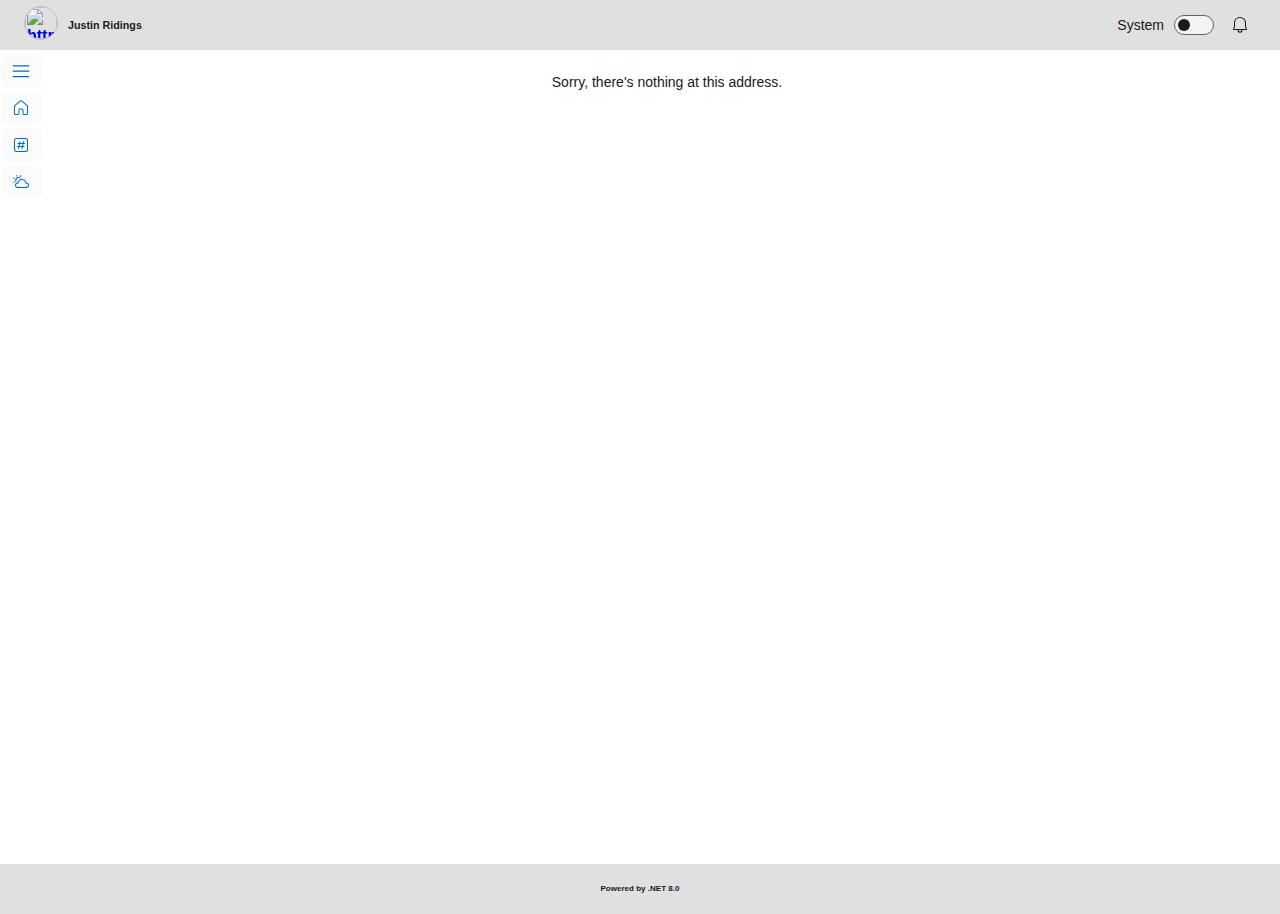
==== index.html @ 9661c2b7 "Deploying to gh-pages from @ JustinRidings/justinridings.github.io@e7cc8eb9be7ceb02360d54c69c8017775" ====
<!DOCTYPE html>
<html lang="en">

<head>
    <meta charset="utf-8" />
    <meta name="viewport" content="width=device-width, initial-scale=1.0" />
    <title>PersonalSite</title>
    <base href="/" />
    <link rel="stylesheet" href="css/app.css" />
    <link rel="icon" type="image/x-icon" href="favicon.ico" />
    <link href="PersonalSite.styles.css" rel="stylesheet" />
</head>

<body>
    <div id="app">
        <svg class="loading-progress">
            <circle r="40%" cx="50%" cy="50%" />
            <circle r="40%" cx="50%" cy="50%" />
        </svg>
        <div class="loading-progress-text"></div>
    </div>

    <div id="blazor-error-ui">
        An unhandled error has occurred.
        <a href="." class="reload">Reload</a>
        <span class="dismiss">🗙</span>
    </div>
    <script src="_framework/blazor.webassembly.js" autostart="false"></script>
    <!-- Set the default theme -->
    <script src="_content/Microsoft.FluentUI.AspNetCore.Components/js/loading-theme.js" type="text/javascript"></script>
    <loading-theme storage-name="theme"></loading-theme>
    <script src="brotliloader.min.js" type="module"></script>
</body>

</html>
---- css/app.css ----
body {
    --body-font: "Segoe UI Variable", "Segoe UI", sans-serif;
    font-family: var(--body-font);
    font-size: var(--type-ramp-base-font-size);
    line-height: var(--type-ramp-base-line-height);
    margin: 0;
}

.face {
    width: 32px;
    height: 32px;
    border: 1px solid silver;
    border-radius:25px
}

.face-large {
    width: 132px;
    height: 132px;
    border: 1px solid silver;
    border-radius: 25px
}

.navmenu-icon {
    display: none;
}

.main {
    min-height: calc(100dvh - 86px);
    color: var(--neutral-foreground-rest);
    align-items: stretch !important;
}

.body-content {
    align-self: stretch;
    height: unset !important;
    display: flex;
}

.content {
    padding: 0.5rem 1.5rem;
    align-self: stretch !important;
}

footer {
    background-color: #003D51;
    align-items: center;
    text-align: center;
    height: 50px;
}

    footer .link1 {
        grid-column: 2;
        justify-content: start;
    }

    footer .link2 {
        grid-column: 3;
        justify-self: end;
    }

    footer a {
        color: var(--neutral-foreground-rest);
        text-decoration: none;
    }

        footer a:focus {
            outline: 1px dashed;
            outline-offset: 3px;
        }

        footer a:hover {
            text-decoration: underline;
        }

.alert {
    border: 1px dashed var(--accent-fill-rest);
    padding: 5px;
}


#blazor-error-ui {
    background: lightyellow;
    bottom: 0;
    box-shadow: 0 -1px 2px rgba(0, 0, 0, 0.2);
    display: none;
    left: 0;
    padding: 0.6rem 1.25rem 0.7rem 1.25rem;
    position: fixed;
    width: 100%;
    z-index: 1000;
    margin: 20px 0;
}

    #blazor-error-ui .dismiss {
        cursor: pointer;
        position: absolute;
        right: 0.75rem;
        top: 0.5rem;
    }

.blazor-error-boundary {
    background: url([data-uri]) no-repeat 1rem/1.8rem, #b32121;
    padding: 1rem 1rem 1rem 3.7rem;
    color: white;
}

    .blazor-error-boundary::before {
        content: "An error has occurred. "
    }

.loading-progress {
    position: relative;
    display: block;
    width: 8rem;
    height: 8rem;
    margin: 20vh auto 1rem auto;
}

    .loading-progress circle {
        fill: none;
        stroke: #e0e0e0;
        stroke-width: 0.6rem;
        transform-origin: 50% 50%;
        transform: rotate(-90deg);
    }

        .loading-progress circle:last-child {
            stroke: #1b6ec2;
            stroke-dasharray: calc(3.141 * var(--blazor-load-percentage, 0%) * 0.8), 500%;
            transition: stroke-dasharray 0.05s ease-in-out;
        }

.loading-progress-text {
    position: absolute;
    text-align: center;
    font-weight: bold;
    inset: calc(20vh + 3.25rem) 0 auto 0.2rem;
}

    .loading-progress-text:after {
        content: var(--blazor-load-percentage-text, "Loading");
    }

code {
    color: #c02d76;
}

@media (max-width: 600px) {
    .main {
        flex-direction: column !important;
        row-gap: 0 !important;
    }

    nav.sitenav {
        width: 100%;
        height: 100%;
    }

    #main-menu {
        width: 100% !important;
    }

        #main-menu > div:first-child:is(.expander) {
            display: none;
        }

    .navmenu {
        width: 100%;
    }

    #navmenu-toggle {
        appearance: none;
    }

        #navmenu-toggle ~ nav {
            display: none;
        }

        #navmenu-toggle:checked ~ nav {
            display: block;
        }

    .navmenu-icon {
        cursor: pointer;
        z-index: 10;
        display: block;
        position: absolute;
        top: 15px;
        right: 20px;
        width: 20px;
        height: 20px;
        border: none;
    }
}
---- PersonalSite.styles.css ----
@import '_content/Microsoft.FluentUI.AspNetCore.Components/Microsoft.FluentUI.AspNetCore.Components.bundle.scp.css';
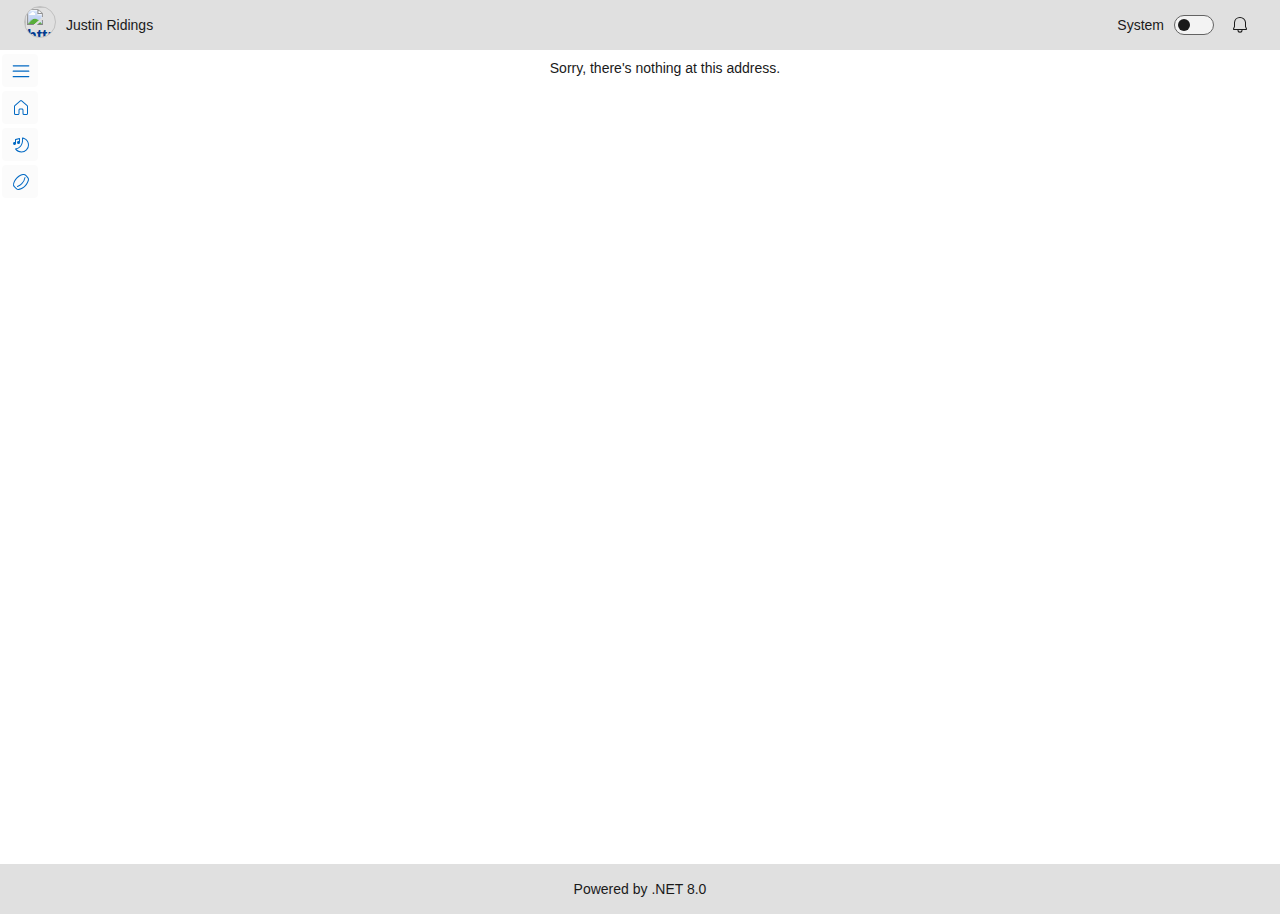
==== commit e1a10bf3: "Deploying to gh-pages from @ JustinRidings/justinridings.github.io@2fb749c84da43ed7beb1ac2f289d5948a" ====
--- a/index.html
+++ b/index.html
@@ -4,7 +4,7 @@
 <head>
     <meta charset="utf-8" />
     <meta name="viewport" content="width=device-width, initial-scale=1.0" />
-    <title>PersonalSite</title>
+    <title>Justin Ridings</title>
     <base href="/" />
     <link rel="stylesheet" href="css/app.css" />
     <link rel="icon" type="image/x-icon" href="favicon.ico" />
--- a/css/app.css
+++ b/css/app.css
@@ -1,3 +1,5 @@
+@import '/_content/Microsoft.FluentUI.AspNetCore.Components/css/reboot.css';
+
 body {
     --body-font: "Segoe UI Variable", "Segoe UI", sans-serif;
     font-family: var(--body-font);
